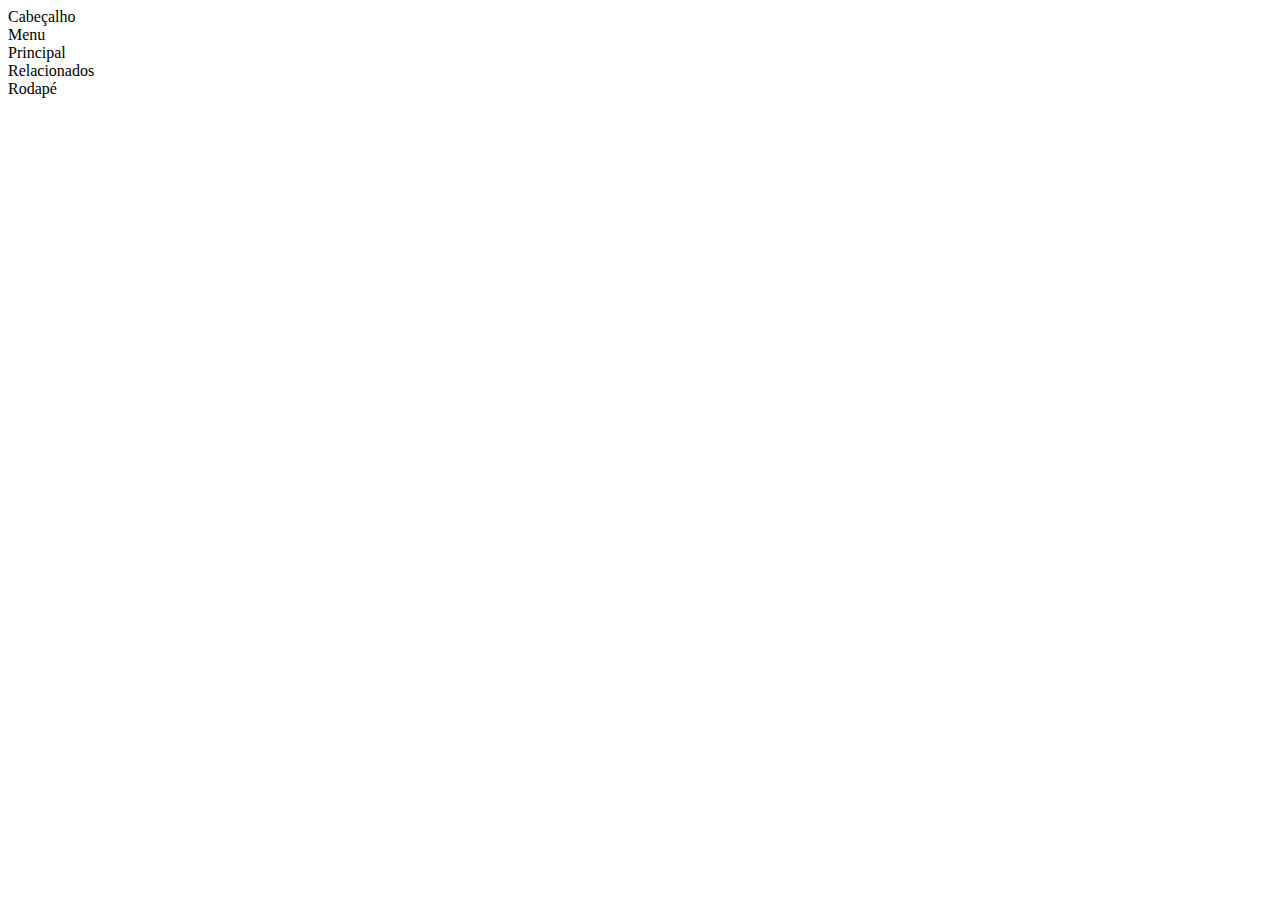
==== Comuns-na-internet/Layout1/index.html @ 49bde69e "Layout 1" ====
<!DOCTYPE html>
<html lang="pt-br">
<head>
    <meta charset="UTF-8">
    <meta name="viewport" content="width=device-width, initial-scale=1.0">
    <title>Layout</title>
</head>
<body>
    <header>Cabeçalho</header>
    <nav>Menu</nav>
    <main>Principal</main>
    <aside>Relacionados</aside>
    <footer>Rodapé</footer>
</body>
</html>
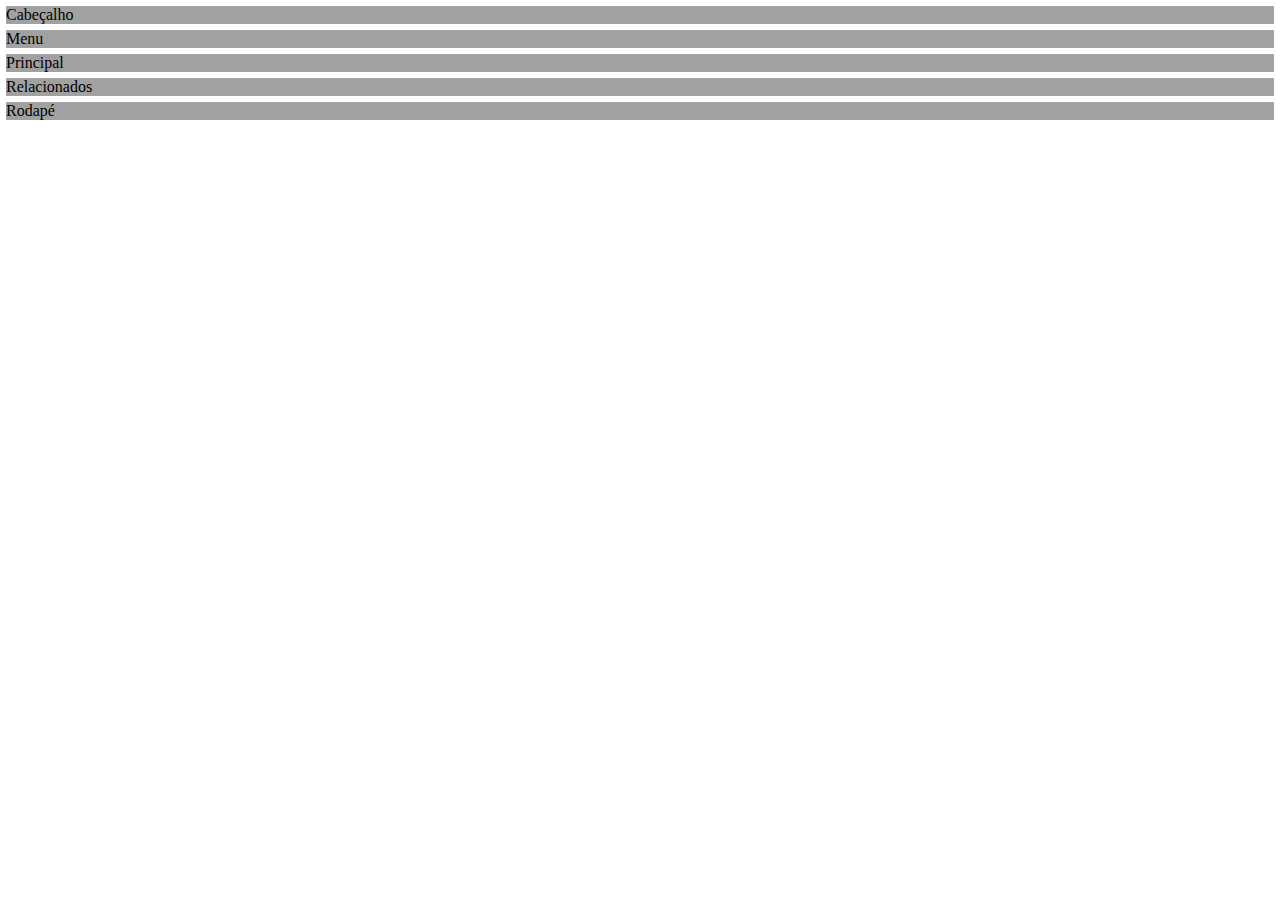
==== commit 326768c7: "Layout 1" ====
--- a/Comuns-na-internet/Layout1/index.html
+++ b/Comuns-na-internet/Layout1/index.html
@@ -4,6 +4,7 @@
     <meta charset="UTF-8">
     <meta name="viewport" content="width=device-width, initial-scale=1.0">
     <title>Layout</title>
+    <link rel="stylesheet" type="text/css" href="estilos/style.css">
 </head>
 <body>
     <header>Cabeçalho</header>
--- a/Comuns-na-internet/Layout1/estilos/style.css
+++ b/Comuns-na-internet/Layout1/estilos/style.css
@@ -0,0 +1,49 @@
+@charset "UTF-8";
+
+* {
+    margin: 0px;
+    padding: 0px;
+    box-sizing: border-box; /*Incluir preenchimento e borda na altura e na largura*/
+}
+
+body {
+    display: flex;
+    flex-wrap: wrap;
+    margin: 3px;
+    flex: 1 1 100vw;
+}
+
+header {
+    display: flex;
+    margin: 3px;
+    flex: 1 1 100vw;
+    background-color: #a1a1a1;
+}
+
+nav {
+    display: flex;
+    margin: 3px;
+    flex: 1 1 100vw;
+    background-color: #a1a1a1;
+}
+
+main {
+    display: flex;
+    margin: 3px;
+    flex: 1 1 100vw;
+    background-color: #a1a1a1;
+}
+
+aside {
+    display: flex;
+    margin: 3px;
+    flex: 1 1 100vw;
+    background-color: #a1a1a1;
+}
+
+footer {
+    display: flex;
+    margin: 3px;
+    flex: 1 1 100vw;
+    background-color: #a1a1a1;
+}